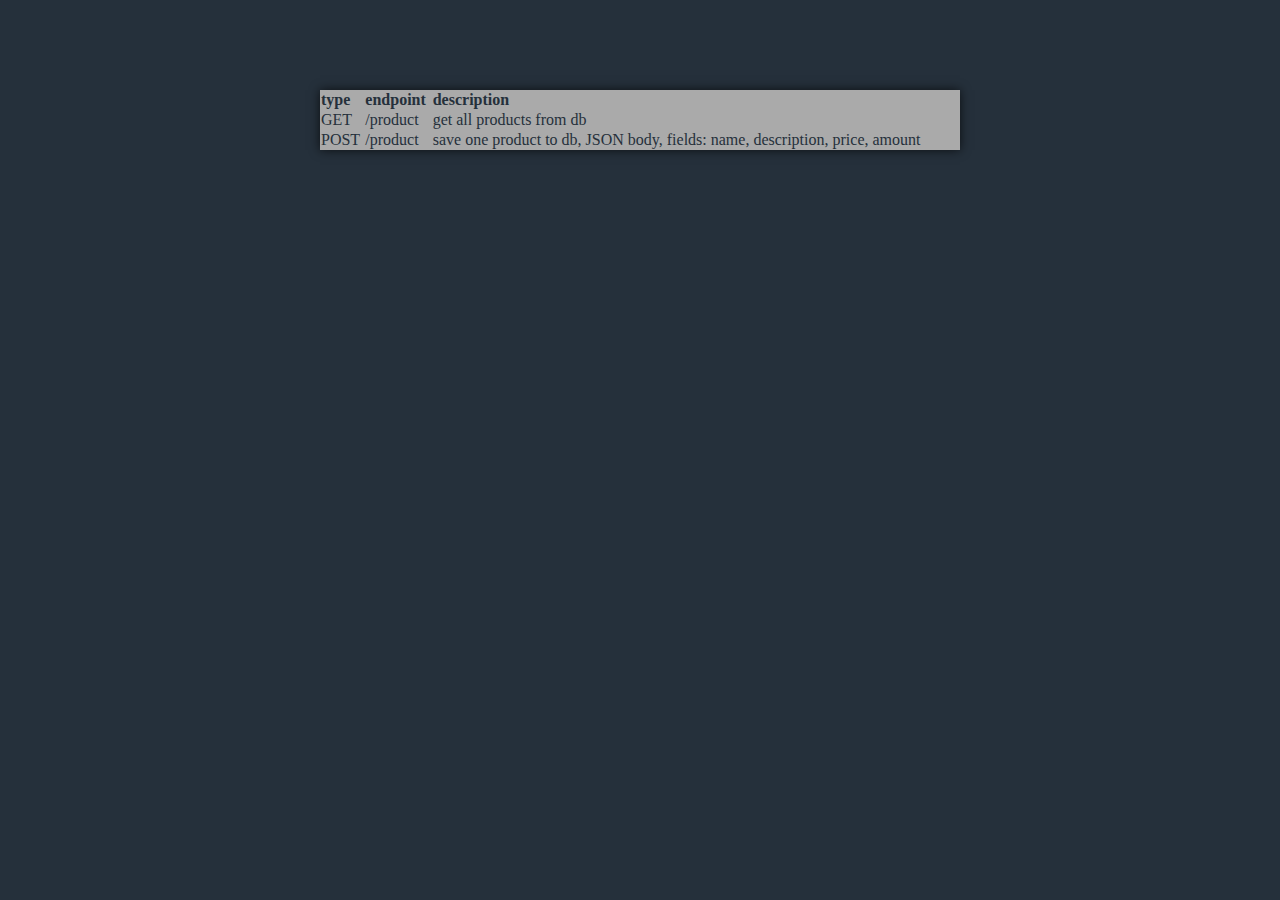
==== src/main/webapp/index.html @ 4b2f1274 "DEVELOPMENT-1: performed two endpoints(GET - all items, POST - save one)" ====
<!DOCTYPE html>
<html lang="en">
<head>
    <meta http-equiv="content-type" content="text/html; charset=utf-8"/>
    <meta name="viewport" content="width=device-width, initial-scale=1">
    <meta charset="UTF-8">
    <title>Home</title>
    <link href="index.css" rel="stylesheet" type="text/css"/>
</head>
<body>
<div class="information">
    <table class="informationTable">
        <tr>
            <th>type</th>
            <th>endpoint</th>
            <th>description</th>
        </tr>
        <tr>
            <td>GET</td>
            <td>/product</td>
            <td>get all products from db</td>
        </tr>
        <tr>
            <td>POST</td>
            <td>/product</td>
            <td>save one product to db, JSON body, fields: name, description, price, amount</td>
        </tr>
    </table>
</div>
</body>
</html>
---- src/main/webapp/index.css ----
body {
    background-color: #25303b;
    text-align: justify;
    font-family: Arial sans-serif;
    font-style: normal;
    color: aliceblue;
}

.information {
    position: relative;
    margin: 10vh auto;
    width: 60vw;
}

.informationTable {
    position: relative;
    padding: 1vw;
    margin: 0 auto;
    width: 50vw;
    background-color: #aaaaaa;
    color: #25303b;
    border-collapse: collapse;
    border-color: #383838;
    box-shadow: 0 0 10px rgba(0, 0, 0, 0.7);
    text-align: left;
}
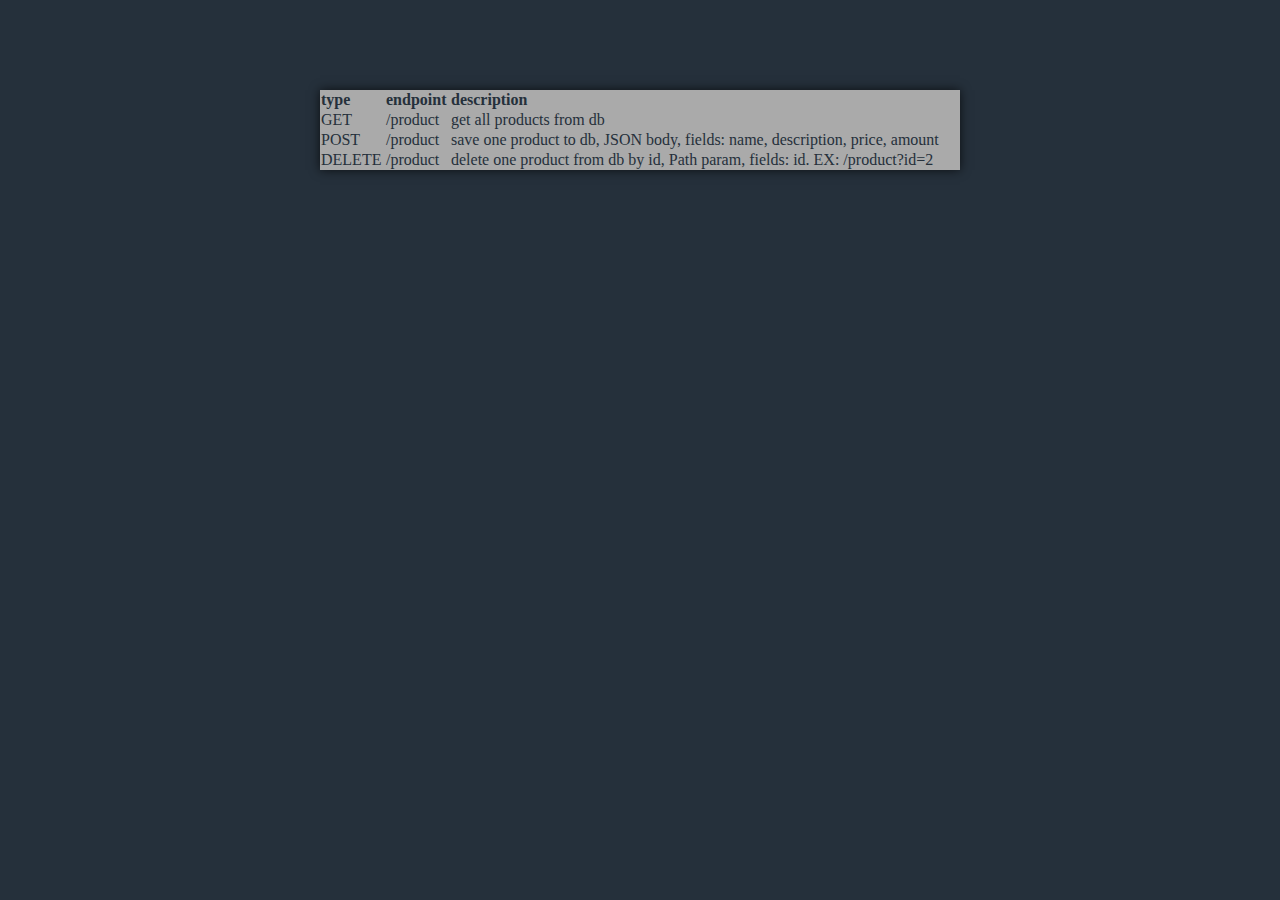
==== commit 42dd8138: "DEVELOPMENT-3: performed endpoint to delete one product" ====
--- a/src/main/webapp/index.html
+++ b/src/main/webapp/index.html
@@ -25,6 +25,11 @@
             <td>/product</td>
             <td>save one product to db, JSON body, fields: name, description, price, amount</td>
         </tr>
+        <tr>
+            <td>DELETE</td>
+            <td>/product</td>
+            <td>delete one product from db by id, Path param, fields: id. EX: /product?id=2</td>
+        </tr>
     </table>
 </div>
 </body>
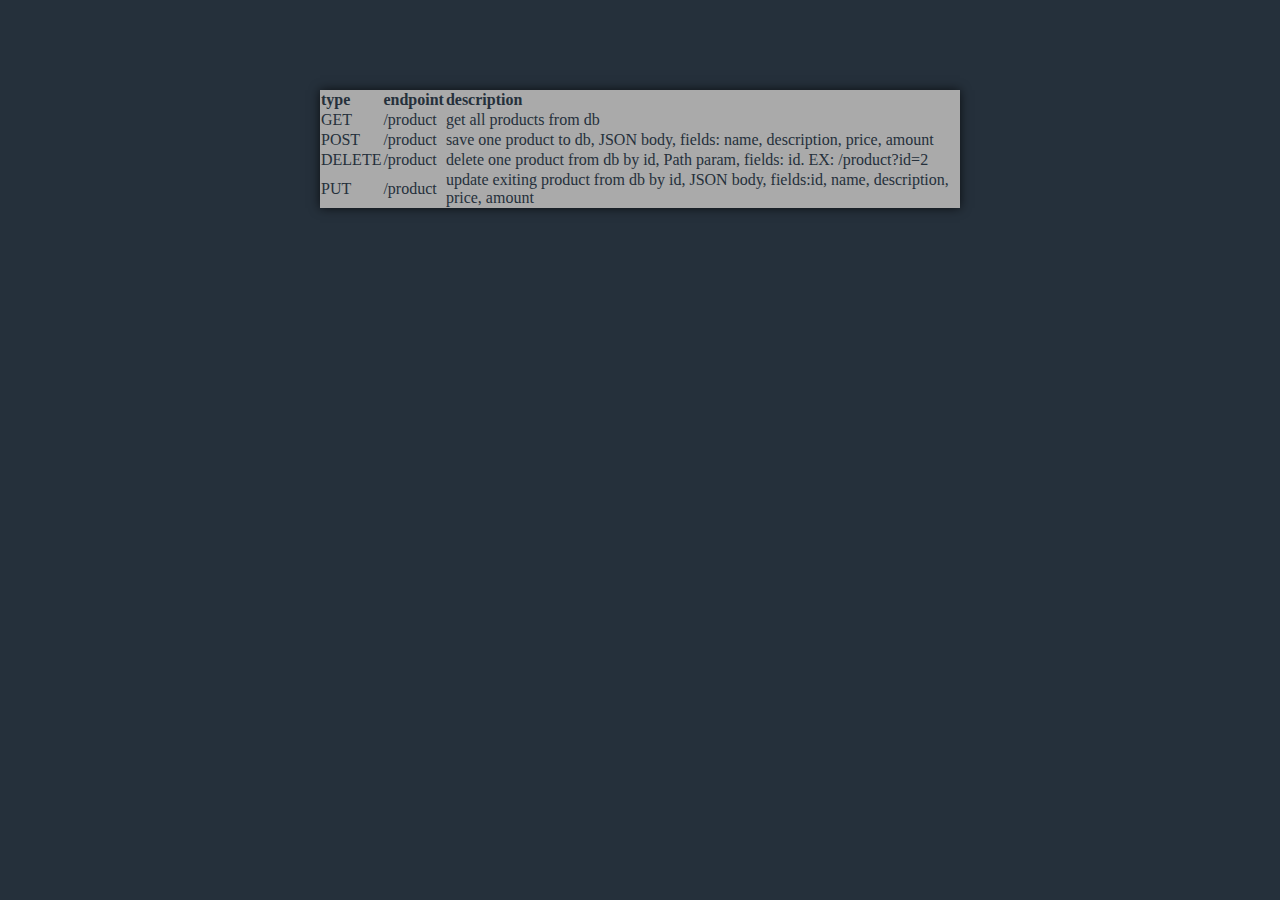
==== commit b3fc1026: "DEVELOPMENT-5: performed status responses" ====
--- a/src/main/webapp/index.html
+++ b/src/main/webapp/index.html
@@ -30,6 +30,11 @@
             <td>/product</td>
             <td>delete one product from db by id, Path param, fields: id. EX: /product?id=2</td>
         </tr>
+        <tr>
+            <td>PUT</td>
+            <td>/product</td>
+            <td>update exiting product from db by id, JSON body, fields:id, name, description, price, amount</td>
+        </tr>
     </table>
 </div>
 </body>
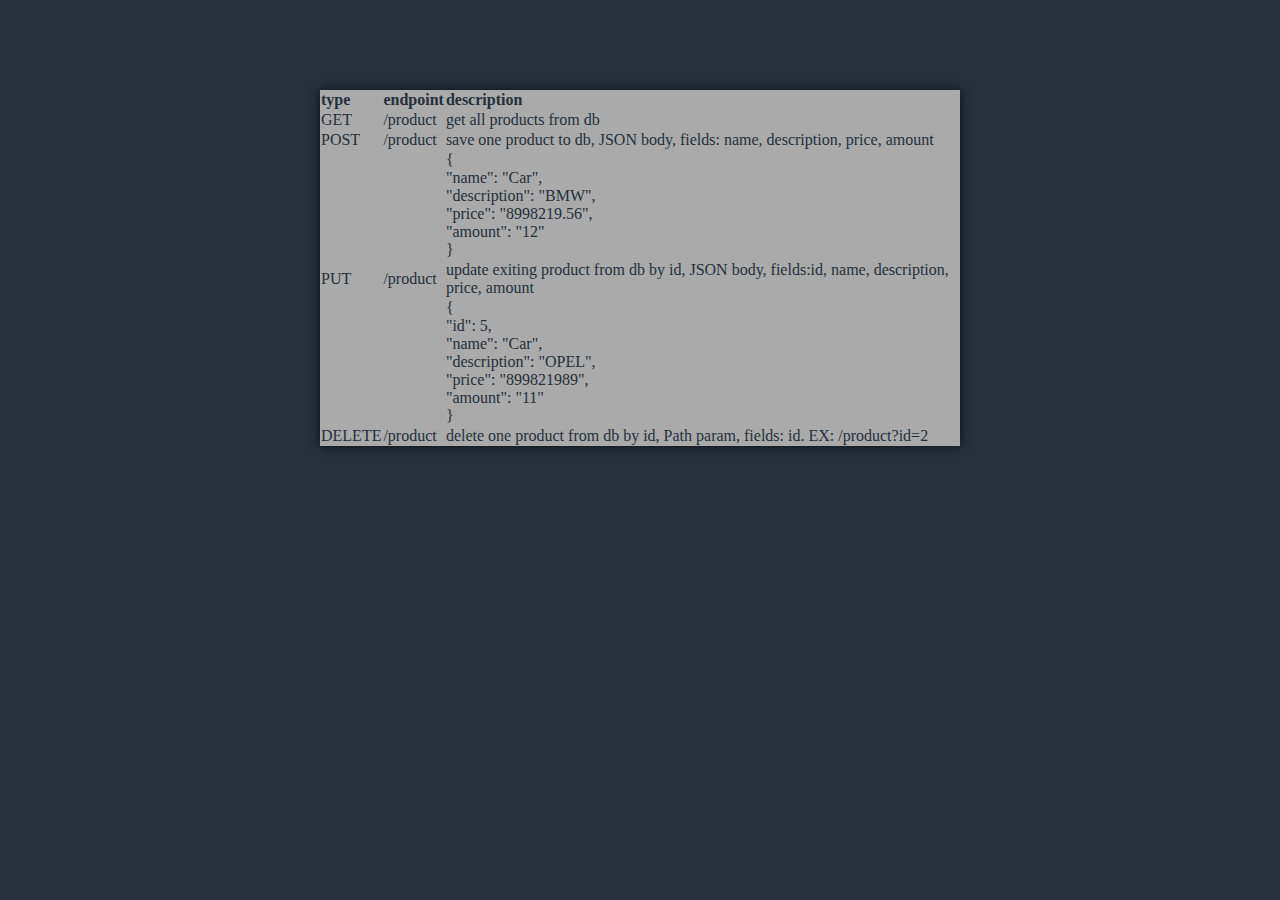
==== commit bb31fc78: "DEVELOPMENT-6: fixed type of receiving data" ====
--- a/src/main/webapp/index.html
+++ b/src/main/webapp/index.html
@@ -26,15 +26,40 @@
             <td>save one product to db, JSON body, fields: name, description, price, amount</td>
         </tr>
         <tr>
-            <td>DELETE</td>
-            <td>/product</td>
-            <td>delete one product from db by id, Path param, fields: id. EX: /product?id=2</td>
+            <td></td>
+            <td></td>
+            <td>
+                {<br>
+                "name": "Car",<br>
+                "description": "BMW",<br>
+                "price": "8998219.56",<br>
+                "amount": "12"<br>
+                }
+            </td>
         </tr>
         <tr>
             <td>PUT</td>
             <td>/product</td>
             <td>update exiting product from db by id, JSON body, fields:id, name, description, price, amount</td>
         </tr>
+        <tr>
+            <td></td>
+            <td></td>
+            <td>
+                {<br>
+                "id": 5,<br>
+                "name": "Car",<br>
+                "description": "OPEL",<br>
+                "price": "899821989",<br>
+                "amount": "11"<br>
+                }
+            </td>
+        </tr>
+        <tr>
+            <td>DELETE</td>
+            <td>/product</td>
+            <td>delete one product from db by id, Path param, fields: id. EX: /product?id=2</td>
+        </tr>
     </table>
 </div>
 </body>
